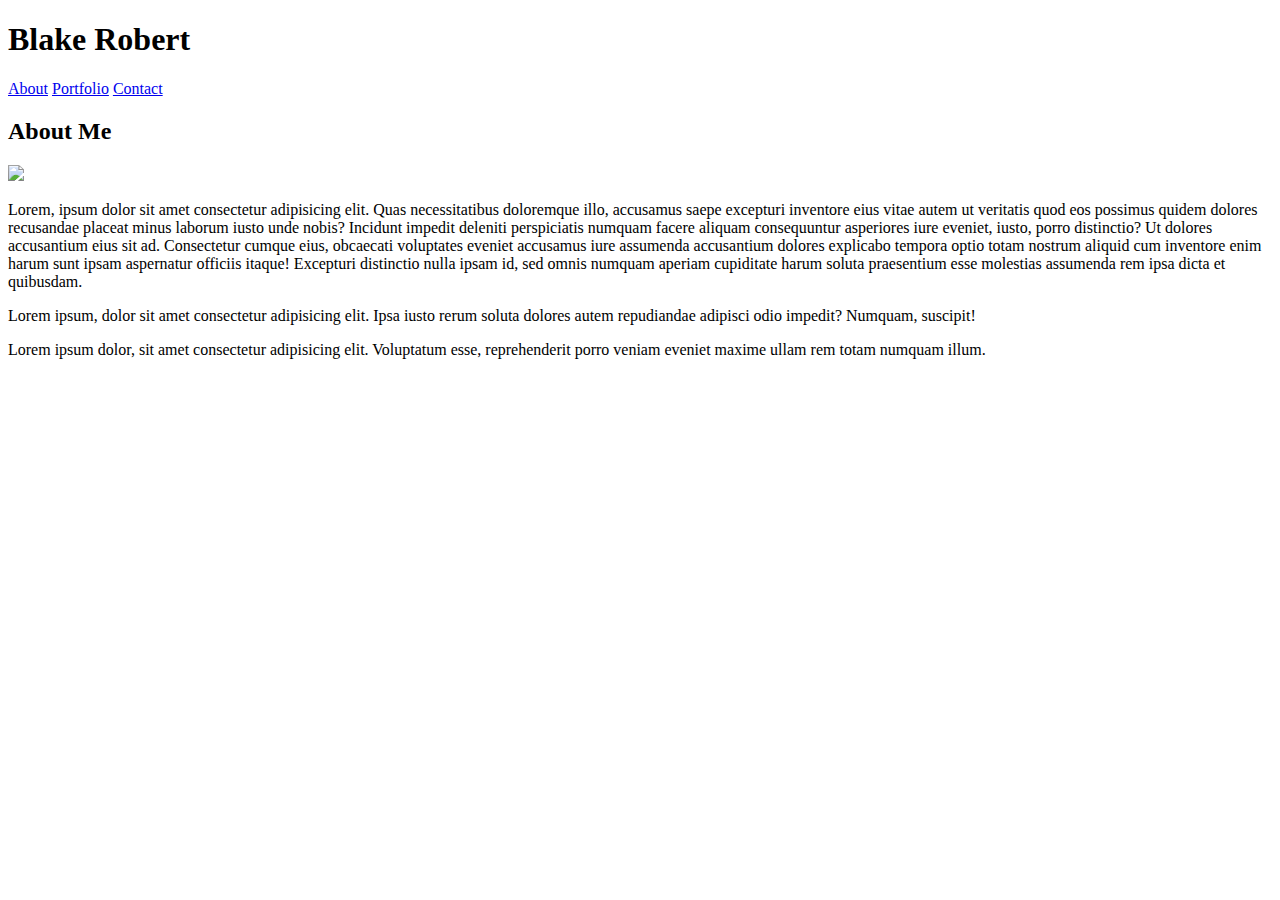
==== index.html @ 6ca8e5fd "Framework for three html pages" ====
<!DOCTYPE html>
<html lang="en">
<head>
    <meta charset="UTF-8">
    <meta name="viewport" content="width=device-width, initial-scale=1.0">
    <meta http-equiv="X-UA-Compatible" content="ie=edge">
    <title>Blake Robert's Portfolio</title>
</head>
<body>
    <header>
        <h1>Blake Robert</h1>
    </header>
    <nav>
        <a href="index.html">About</a>
        <a href="portfolio.html">Portfolio</a>
        <a href="contact.html">Contact</a>
    </nav>
    <div>
        <h2>About Me</h2>
        <img src="http://via.placeholder.com/150x150">
        <p>Lorem, ipsum dolor sit amet consectetur adipisicing elit. Quas necessitatibus doloremque illo, accusamus saepe excepturi inventore eius vitae autem ut veritatis quod eos possimus quidem dolores recusandae placeat minus laborum iusto unde nobis? Incidunt impedit deleniti perspiciatis numquam facere aliquam consequuntur asperiores iure eveniet, iusto, porro distinctio? Ut dolores accusantium eius sit ad. Consectetur cumque eius, obcaecati voluptates eveniet accusamus iure assumenda accusantium dolores explicabo tempora optio totam nostrum aliquid cum inventore enim harum sunt ipsam aspernatur officiis itaque! Excepturi distinctio nulla ipsam id, sed omnis numquam aperiam cupiditate harum soluta praesentium esse molestias assumenda rem ipsa dicta et quibusdam.</p>
        <p>Lorem ipsum, dolor sit amet consectetur adipisicing elit. Ipsa iusto rerum soluta dolores autem repudiandae adipisci odio impedit? Numquam, suscipit!</p>
        <p>Lorem ipsum dolor, sit amet consectetur adipisicing elit. Voluptatum esse, reprehenderit porro veniam eveniet maxime ullam rem totam numquam illum.</p>
    
    </div>
</body>
</html>
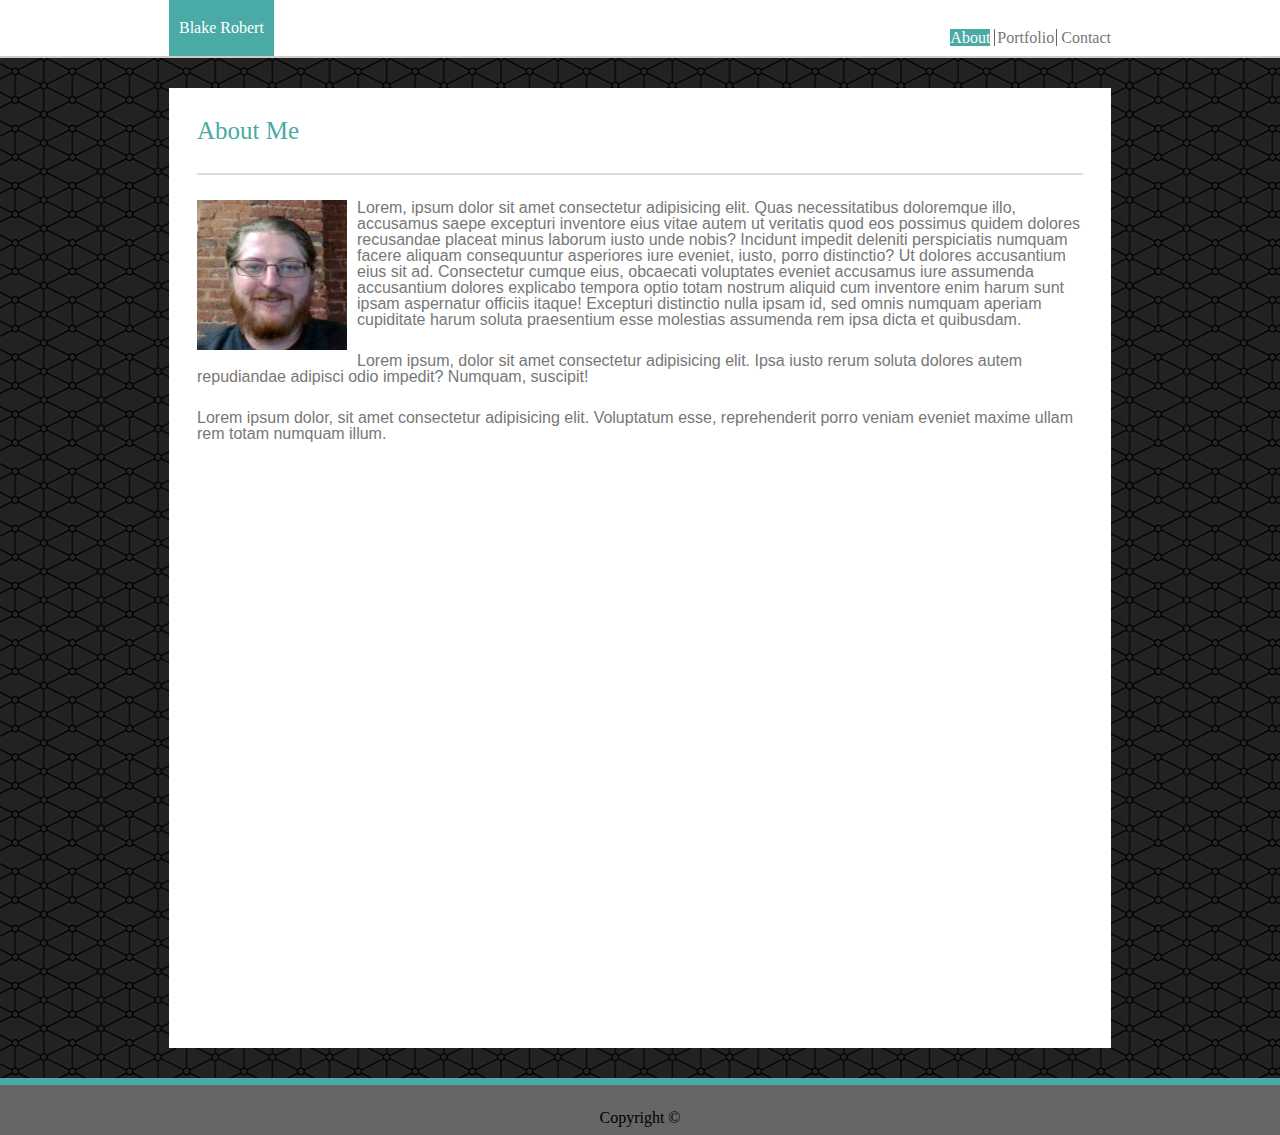
==== commit 046b1e40: "majority of content added" ====
--- a/index.html
+++ b/index.html
@@ -4,24 +4,29 @@
     <meta charset="UTF-8">
     <meta name="viewport" content="width=device-width, initial-scale=1.0">
     <meta http-equiv="X-UA-Compatible" content="ie=edge">
+    <link rel="stylesheet" type="text/css" href="assets/css/reset.css">
+    <link rel="stylesheet" type="text/css" href="assets/css/style.css">
     <title>Blake Robert's Portfolio</title>
 </head>
 <body>
     <header>
-        <h1>Blake Robert</h1>
+            <h1 class="name">Blake Robert</h1>
+            <div class="nav">
+                <a class="active" href="index.html">About</a>
+                <a id ="midlink" href="portfolio.html">Portfolio</a>
+                <a href="contact.html">Contact</a>
+              </div>
     </header>
-    <nav>
-        <a href="index.html">About</a>
-        <a href="portfolio.html">Portfolio</a>
-        <a href="contact.html">Contact</a>
-    </nav>
-    <div>
+    <div class ="main-content">
         <h2>About Me</h2>
-        <img src="http://via.placeholder.com/150x150">
+        <img id="profile" src="assets/images/profile_pic.jpg" style="height: 150px; width:150px">
         <p>Lorem, ipsum dolor sit amet consectetur adipisicing elit. Quas necessitatibus doloremque illo, accusamus saepe excepturi inventore eius vitae autem ut veritatis quod eos possimus quidem dolores recusandae placeat minus laborum iusto unde nobis? Incidunt impedit deleniti perspiciatis numquam facere aliquam consequuntur asperiores iure eveniet, iusto, porro distinctio? Ut dolores accusantium eius sit ad. Consectetur cumque eius, obcaecati voluptates eveniet accusamus iure assumenda accusantium dolores explicabo tempora optio totam nostrum aliquid cum inventore enim harum sunt ipsam aspernatur officiis itaque! Excepturi distinctio nulla ipsam id, sed omnis numquam aperiam cupiditate harum soluta praesentium esse molestias assumenda rem ipsa dicta et quibusdam.</p>
         <p>Lorem ipsum, dolor sit amet consectetur adipisicing elit. Ipsa iusto rerum soluta dolores autem repudiandae adipisci odio impedit? Numquam, suscipit!</p>
         <p>Lorem ipsum dolor, sit amet consectetur adipisicing elit. Voluptatum esse, reprehenderit porro veniam eveniet maxime ullam rem totam numquam illum.</p>
     
     </div>
+    <footer class="footer">
+        <p>Copyright &copy</p>
+    </footer>
 </body>
 </html>--- a/assets/css/style.css
+++ b/assets/css/style.css
@@ -0,0 +1,128 @@
+body{
+   background: url("../images/main-background.png");
+}
+.name {
+    float: left;
+    background-color: #4aaaa5;
+    color: white;
+    margin: 0px 0px 0px 169px;
+    text-align: center;
+    padding: 20px 10px 20px 10px;
+    font-family: Georgia, 'Times New Roman', Times, serif;
+    
+}
+
+li{
+    display: inline;
+}
+header{
+    overflow: hidden;
+    background-color: #ffffff;
+    border-color: #cccccc;
+    border-style: solid;
+    border-width: 0px 0px 2px 0px;
+    margin: 0px;
+}
+header a{
+    color: #777777;
+    text-decoration: none;
+    line-height: 25px;
+}
+h2 {
+    font-family: Georgia, 'Times New Roman', Times, serif;
+    text-align: left;
+    font-size: 25px;
+    color: #4aaaa5;
+    margin: 0px 28px 0px 28px;
+    border-width: 0px 0px 2px 0px;
+    border-color: #dddddd;
+    border-style: solid;
+    padding: 30px 0px 30px 0px;
+}
+.footer {
+    position: relative;
+    bottom:0px;
+    width: 100%;
+    background-color: #666666;
+    border-color: #4aaaa5;
+    border-style: solid;
+    border-width: 7px 0px 0px 0px;
+    height: 50px;
+    text-align: center;
+    
+}
+.main-content{
+    height: 960px;
+    background-color: #ffffff;
+    border-style: solid;
+    margin: 30px 169px;
+    font-family: Arial, Helvetica, sans-serif;
+    color: #777777;
+
+}
+#profile {
+    float: left;
+    margin: 25px 10px 10px 28px;
+}
+.nav{
+    float: right;
+    list-style-type: none;
+    margin: 25px 169px 0px 0px;
+}
+p {
+    margin: 25px 28px 0px 28px;
+}
+#midlink {
+    border-width: 0px 1px;
+    border-color: #666666;
+    border-style: solid;
+    padding: 0px 2px;
+}
+
+.nav a:hover {
+    background-color: #ddd;
+    color: black;
+}
+
+.nav a.active {
+    background-color: #4aaaa5;
+    color: white;
+    margin:0px;
+}
+.contact-form{
+    margin: 25px 28px 0px 28px;
+}
+placeholder{
+    color: #777777;
+    font-family: Arial, Helvetica, sans-serif;
+}
+.submit:hover{
+    background-color: black;
+    color:white;
+}
+.container {
+    position: relative;
+    text-align: center;
+    color: white;
+    float: left;
+}
+.container img{
+    position: relative;
+    text-align: center;
+    color: white;
+    width: 200px;
+    height: 150px;
+    margin: 20px;
+    border-width: thin;
+    border-style: solid;
+    border-color: black; 
+}
+.banner {
+    position: absolute;
+    bottom: 40px;
+    padding: 5px 0px;
+    border-width:medium;
+    background-color: #4aaaa5;
+    width: 201px;
+    margin:20px;
+}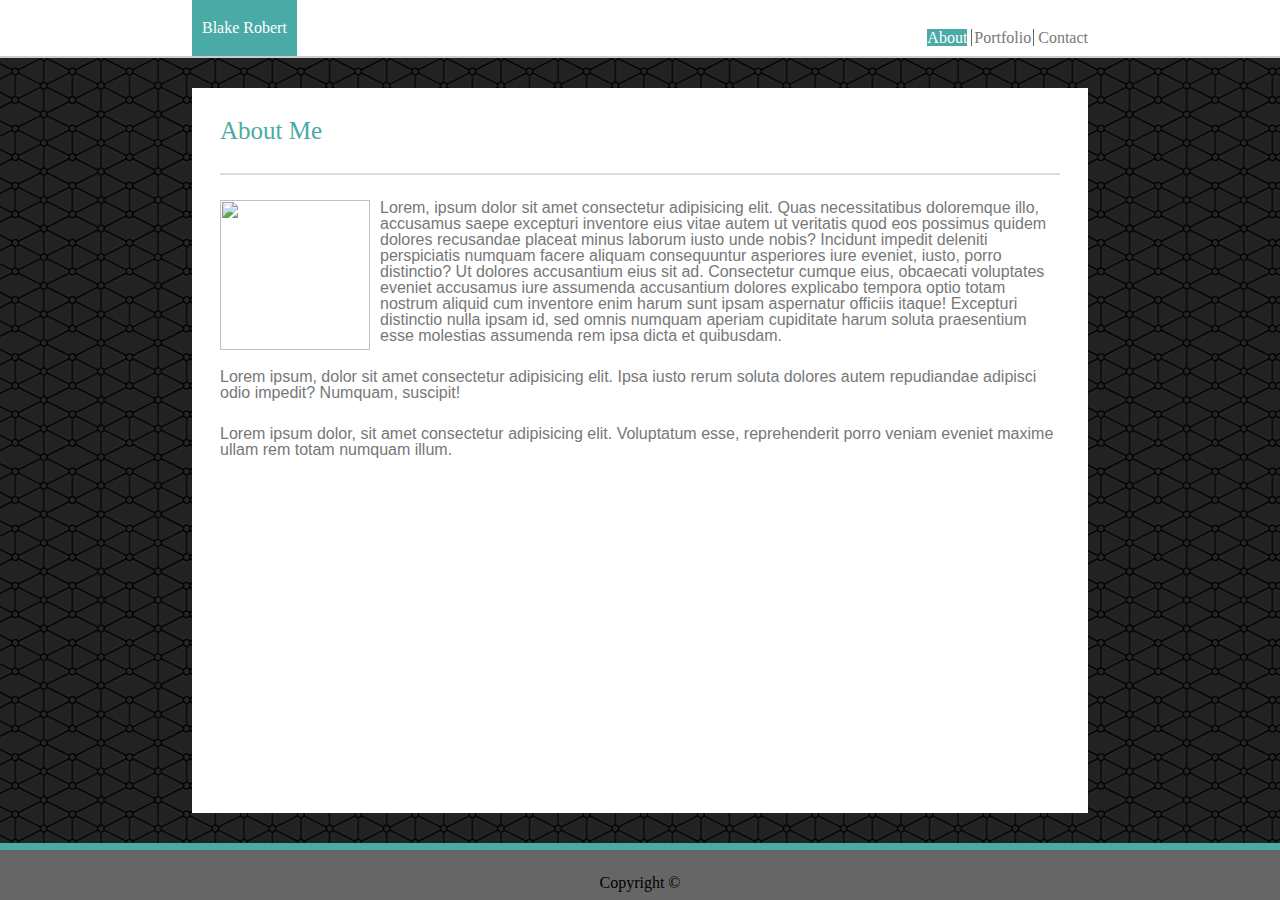
==== commit 16f93dfb: "moved data from main branch back to this repository" ====
--- a/index.html
+++ b/index.html
@@ -17,9 +17,9 @@
                 <a href="contact.html">Contact</a>
               </div>
     </header>
-    <div class ="main-content">
+    <div class ="main-content clearfix">
         <h2>About Me</h2>
-        <img id="profile" src="assets/images/profile_pic.jpg" style="height: 150px; width:150px">
+        <img id="profile" src="https://placehold.it/150x150" style="height: 150px; width:150px">
         <p>Lorem, ipsum dolor sit amet consectetur adipisicing elit. Quas necessitatibus doloremque illo, accusamus saepe excepturi inventore eius vitae autem ut veritatis quod eos possimus quidem dolores recusandae placeat minus laborum iusto unde nobis? Incidunt impedit deleniti perspiciatis numquam facere aliquam consequuntur asperiores iure eveniet, iusto, porro distinctio? Ut dolores accusantium eius sit ad. Consectetur cumque eius, obcaecati voluptates eveniet accusamus iure assumenda accusantium dolores explicabo tempora optio totam nostrum aliquid cum inventore enim harum sunt ipsam aspernatur officiis itaque! Excepturi distinctio nulla ipsam id, sed omnis numquam aperiam cupiditate harum soluta praesentium esse molestias assumenda rem ipsa dicta et quibusdam.</p>
         <p>Lorem ipsum, dolor sit amet consectetur adipisicing elit. Ipsa iusto rerum soluta dolores autem repudiandae adipisci odio impedit? Numquam, suscipit!</p>
         <p>Lorem ipsum dolor, sit amet consectetur adipisicing elit. Voluptatum esse, reprehenderit porro veniam eveniet maxime ullam rem totam numquam illum.</p>
--- a/assets/css/style.css
+++ b/assets/css/style.css
@@ -1,11 +1,14 @@
 body{
    background: url("../images/main-background.png");
+   display: flex;
+   min-height: 100vh;
+   flex-direction: column;
 }
 .name {
     float: left;
     background-color: #4aaaa5;
     color: white;
-    margin: 0px 0px 0px 169px;
+    margin: 0px 0px 0px 15%;
     text-align: center;
     padding: 20px 10px 20px 10px;
     font-family: Georgia, 'Times New Roman', Times, serif;
@@ -40,7 +43,6 @@
     padding: 30px 0px 30px 0px;
 }
 .footer {
-    position: relative;
     bottom:0px;
     width: 100%;
     background-color: #666666;
@@ -51,13 +53,20 @@
     text-align: center;
     
 }
+.clearfix::after {
+    content: "";
+    clear: both;
+    display: table;
+}
 .main-content{
-    height: 960px;
+    height: 90%;
     background-color: #ffffff;
     border-style: solid;
-    margin: 30px 169px;
+    padding-bottom: 30px;
+    margin: 30px 15%;
     font-family: Arial, Helvetica, sans-serif;
     color: #777777;
+    flex: 1;
 
 }
 #profile {
@@ -67,7 +76,7 @@
 .nav{
     float: right;
     list-style-type: none;
-    margin: 25px 169px 0px 0px;
+    margin: 25px 15% 0px 0px;
 }
 p {
     margin: 25px 28px 0px 28px;
@@ -125,4 +134,4 @@
     background-color: #4aaaa5;
     width: 201px;
     margin:20px;
-}+}
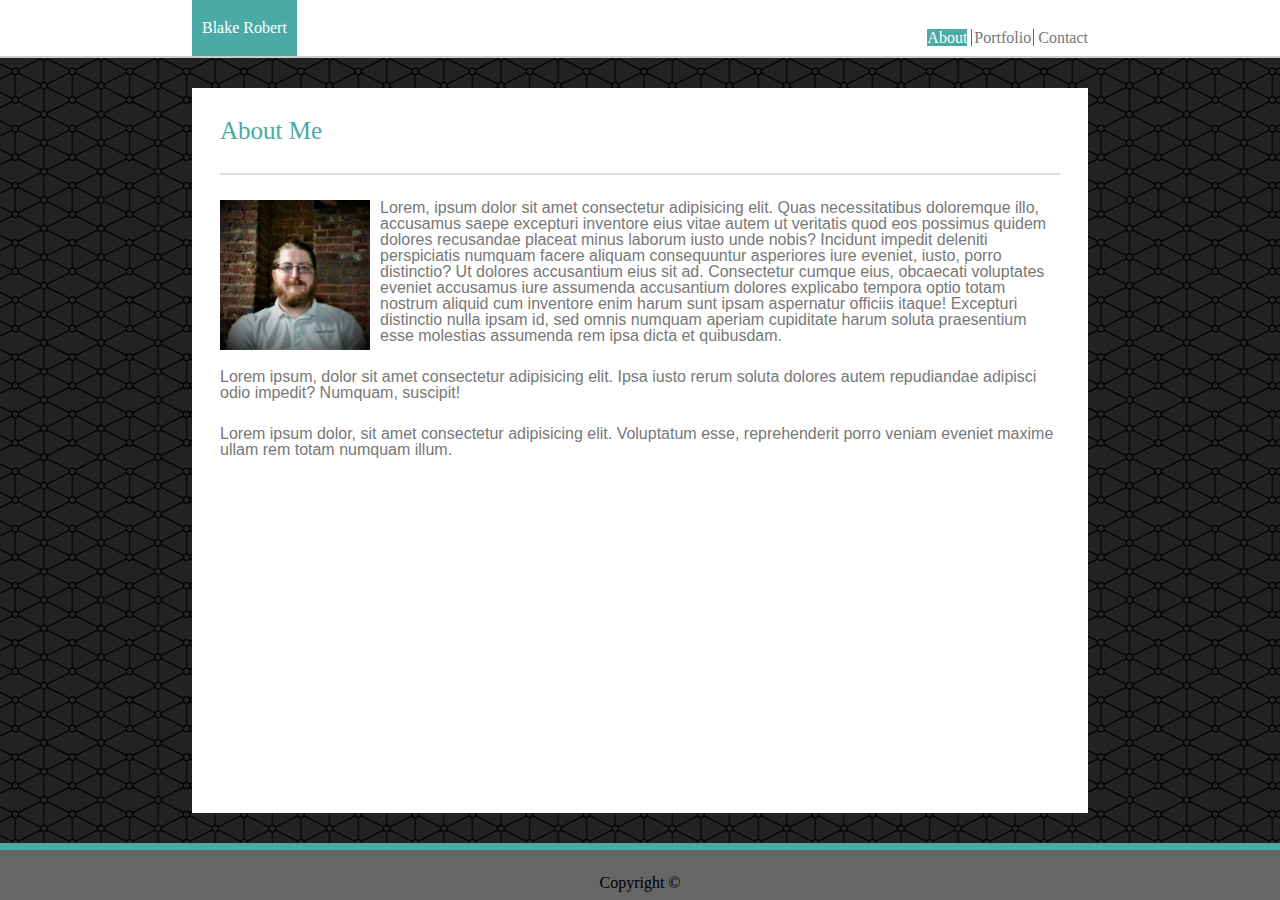
==== commit 563a3698: "added profile pic to index" ====
--- a/index.html
+++ b/index.html
@@ -19,7 +19,7 @@
     </header>
     <div class ="main-content clearfix">
         <h2>About Me</h2>
-        <img id="profile" src="https://placehold.it/150x150" style="height: 150px; width:150px">
+        <img id="profile" src="assets\images\profile_pic.jpg" style="height: 150px; width:150px">
         <p>Lorem, ipsum dolor sit amet consectetur adipisicing elit. Quas necessitatibus doloremque illo, accusamus saepe excepturi inventore eius vitae autem ut veritatis quod eos possimus quidem dolores recusandae placeat minus laborum iusto unde nobis? Incidunt impedit deleniti perspiciatis numquam facere aliquam consequuntur asperiores iure eveniet, iusto, porro distinctio? Ut dolores accusantium eius sit ad. Consectetur cumque eius, obcaecati voluptates eveniet accusamus iure assumenda accusantium dolores explicabo tempora optio totam nostrum aliquid cum inventore enim harum sunt ipsam aspernatur officiis itaque! Excepturi distinctio nulla ipsam id, sed omnis numquam aperiam cupiditate harum soluta praesentium esse molestias assumenda rem ipsa dicta et quibusdam.</p>
         <p>Lorem ipsum, dolor sit amet consectetur adipisicing elit. Ipsa iusto rerum soluta dolores autem repudiandae adipisci odio impedit? Numquam, suscipit!</p>
         <p>Lorem ipsum dolor, sit amet consectetur adipisicing elit. Voluptatum esse, reprehenderit porro veniam eveniet maxime ullam rem totam numquam illum.</p>
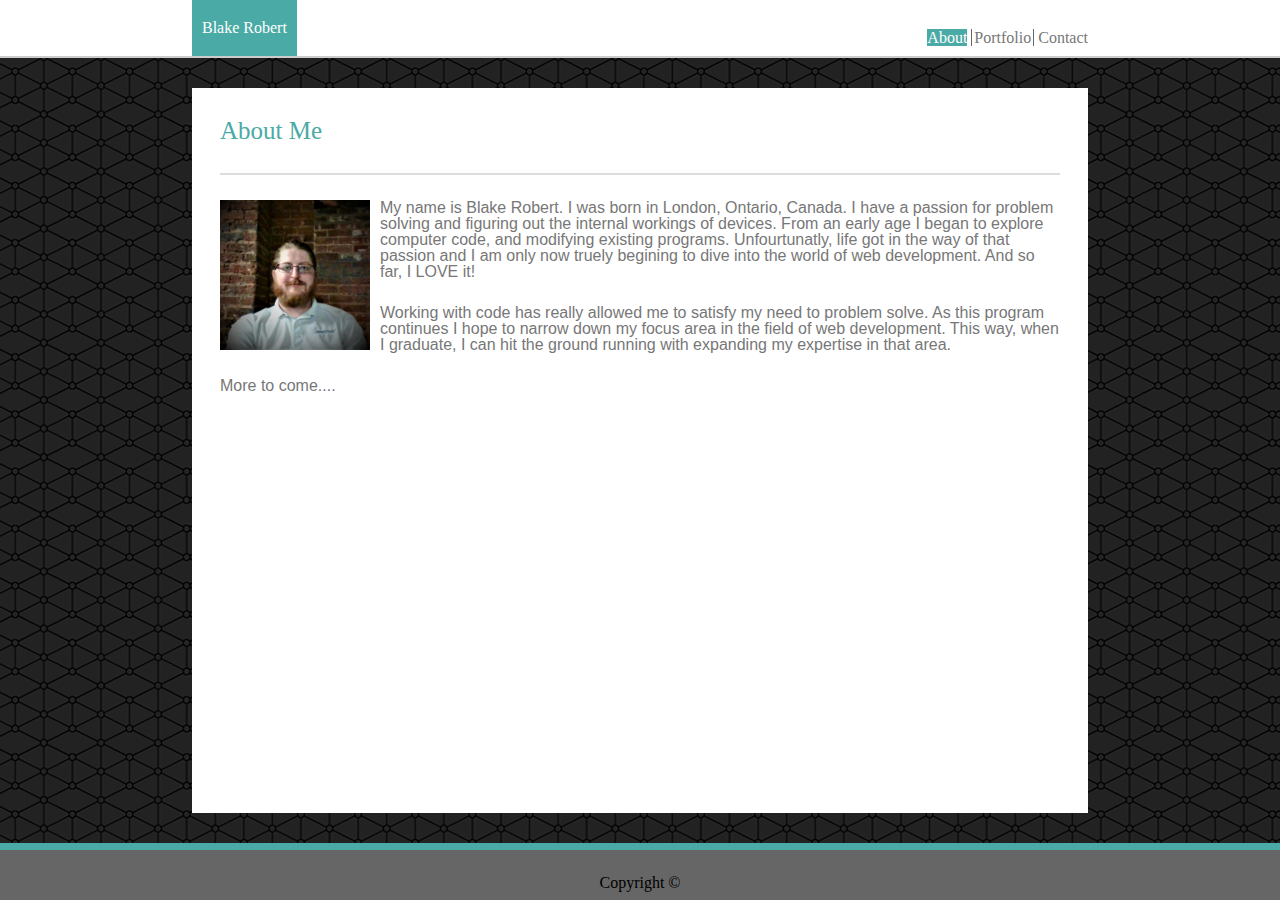
==== commit 5d81917c: "added about me text" ====
--- a/index.html
+++ b/index.html
@@ -20,9 +20,9 @@
     <div class ="main-content clearfix">
         <h2>About Me</h2>
         <img id="profile" src="assets\images\profile_pic.jpg" style="height: 150px; width:150px">
-        <p>Lorem, ipsum dolor sit amet consectetur adipisicing elit. Quas necessitatibus doloremque illo, accusamus saepe excepturi inventore eius vitae autem ut veritatis quod eos possimus quidem dolores recusandae placeat minus laborum iusto unde nobis? Incidunt impedit deleniti perspiciatis numquam facere aliquam consequuntur asperiores iure eveniet, iusto, porro distinctio? Ut dolores accusantium eius sit ad. Consectetur cumque eius, obcaecati voluptates eveniet accusamus iure assumenda accusantium dolores explicabo tempora optio totam nostrum aliquid cum inventore enim harum sunt ipsam aspernatur officiis itaque! Excepturi distinctio nulla ipsam id, sed omnis numquam aperiam cupiditate harum soluta praesentium esse molestias assumenda rem ipsa dicta et quibusdam.</p>
-        <p>Lorem ipsum, dolor sit amet consectetur adipisicing elit. Ipsa iusto rerum soluta dolores autem repudiandae adipisci odio impedit? Numquam, suscipit!</p>
-        <p>Lorem ipsum dolor, sit amet consectetur adipisicing elit. Voluptatum esse, reprehenderit porro veniam eveniet maxime ullam rem totam numquam illum.</p>
+        <p>My name is Blake Robert. I was born in London, Ontario, Canada. I have a passion for problem solving and figuring out the internal workings of devices. From an early age I began to explore computer code, and modifying existing programs. Unfourtunatly, life got in the way of that passion and I am only now truely begining to dive into the world of web development. And so far, I LOVE it!<p>
+        <p>Working with code has really allowed me to satisfy my need to problem solve. As this program continues I hope to narrow down my focus area in the field of web development. This way, when I graduate, I can hit the ground running with expanding my expertise in that area. </p>
+        <p>More to come....</p>
     
     </div>
     <footer class="footer">
